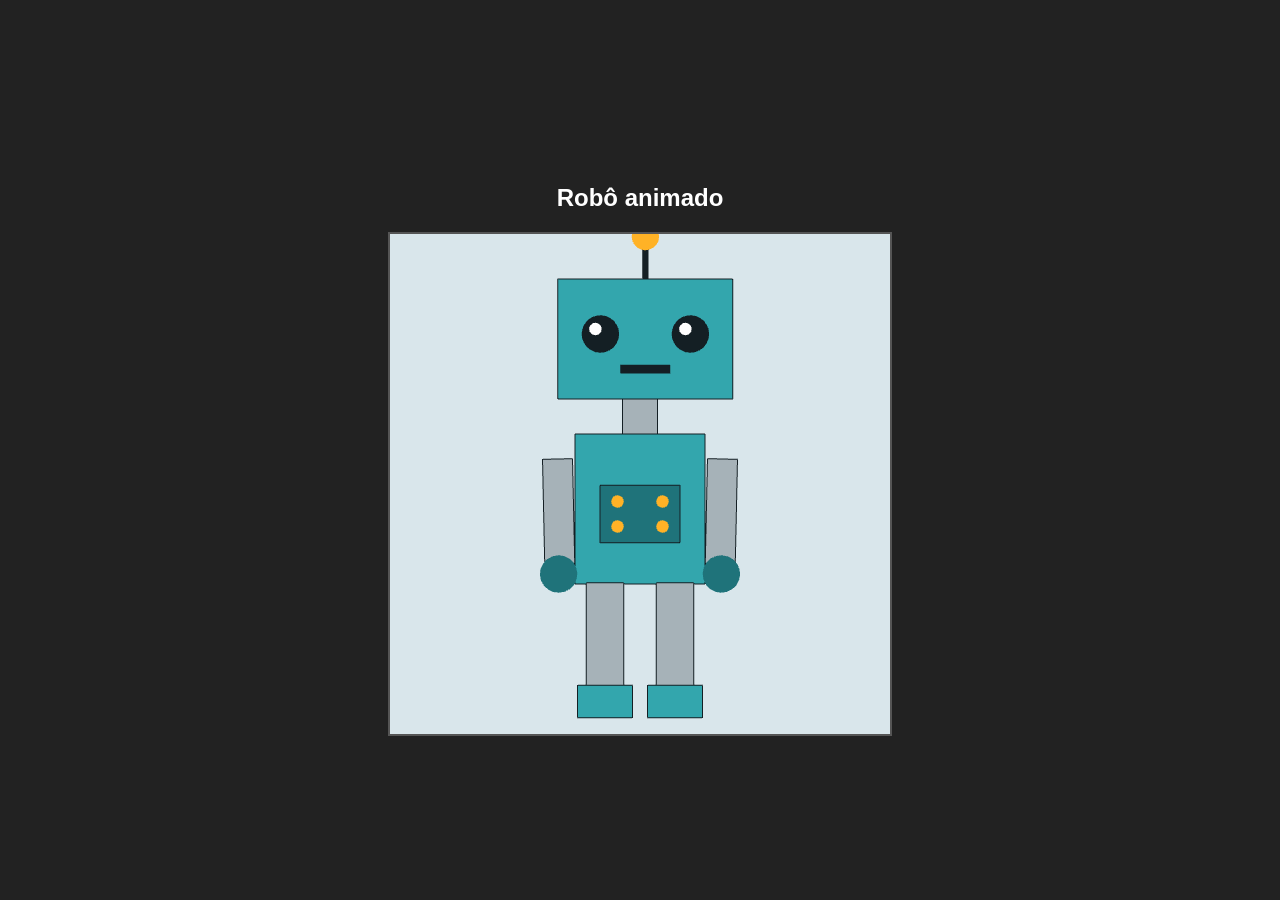
==== atv4 - Animação Robô/index.html @ 88aa2bed "animação com transformações" ====
<!DOCTYPE html>
<html lang="pt-br">
    <head>
    <meta charset="UTF-8">
    <title>Atividade 4 - Robô Animado</title>
        <style>
            body {
                margin: 0;
                background: #222;
                display: flex;
                flex-direction: column;
                align-items: center;
                justify-content: center;
                height: 100vh;
                font-family: Arial, sans-serif;
                color: #ccc;
            }
            canvas {
                background: #eee;
                border: 2px solid #555;
            }
        </style>
    </head>

    <body>
        <h2 style="color:#fff;">Robô animado</h2>
        <canvas id="canvas" width="500" height="500"></canvas>
        
        <script src="m3.js"></script>
        <script src="robo.js"></script>
    
    </body>
</html>
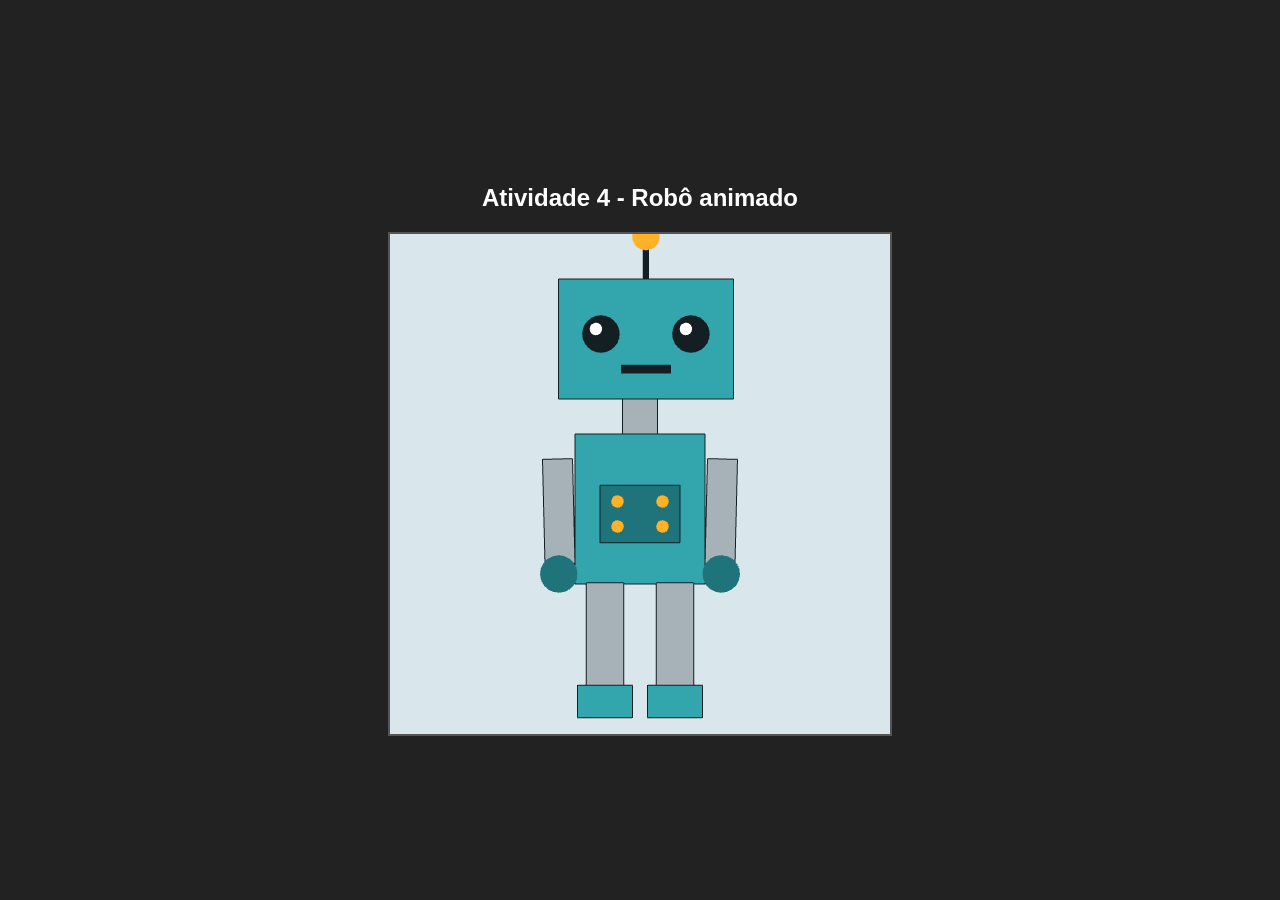
==== commit 2c1215a4: "transformacao 3d" ====
--- a/atv4 - Animação Robô/index.html
+++ b/atv4 - Animação Robô/index.html
@@ -23,7 +23,7 @@
     </head>
 
     <body>
-        <h2 style="color:#fff;">Robô animado</h2>
+        <h2 style="color:#fff;">Atividade 4 - Robô animado</h2>
         <canvas id="canvas" width="500" height="500"></canvas>
         
         <script src="m3.js"></script>
